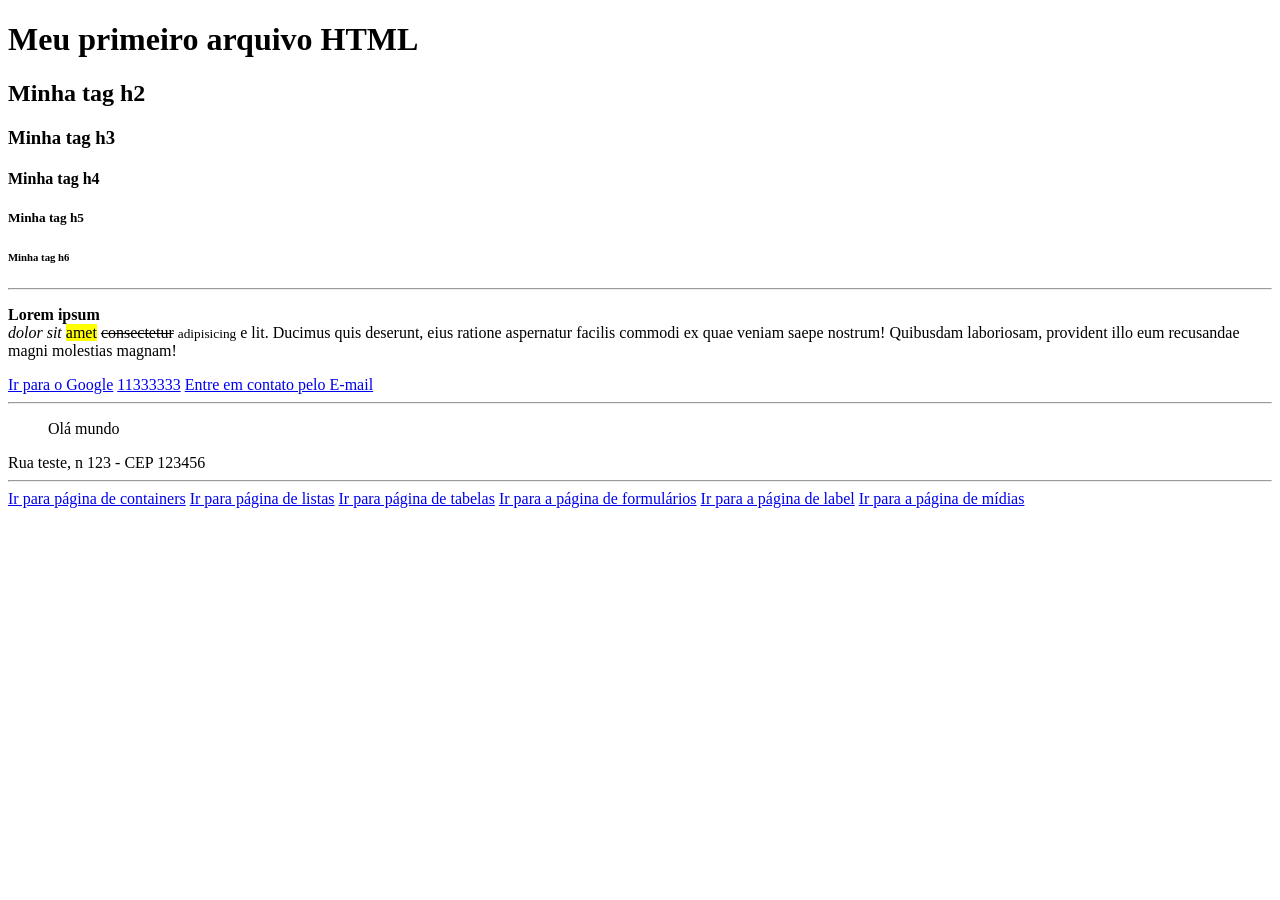
==== index.html @ 15fc605b "module 3 finish" ====
<!DOCTYPE html>
<html lang="pt-br">
<head>
    <meta charset="UTF-8">
    <meta name="viewport" content="width=device-width, initial-scale=1.0">
    <title>Aula html</title>
</head>
<body>
    <h1>Meu primeiro arquivo HTML</h1>
    <h2>Minha tag h2</h2>
    <h3>Minha tag h3</h3>
    <h4>Minha tag h4</h4>
    <h5>Minha tag h5</h5>
    <h6>Minha tag h6</h6>
    <hr />
    <p>
        <b>Lorem</b> <Strong>ipsum</Strong> <br /> 
        <i>dolor</i> <em>sit</em> <mark>amet</mark> <del>consectetur</del> <small>adipisicing</small> e <span>lit.</span> Ducimus quis deserunt, eius ratione aspernatur facilis commodi ex quae veniam saepe nostrum! Quibusdam laboriosam, provident illo eum recusandae magni molestias magnam!
    </p>
    <a href="https//google.com" title="Ir para o site do Google">Ir para o Google</a>
    <a href="tel:11333333">11333333</a>
    <a href="mailto:leandrinhoangare007@gmail.com">Entre em contato pelo E-mail</a>
    <hr />
    <blockquote>
        Olá mundo
    </blockquote>
<adress>
    Rua teste, n 123 - CEP 123456
</adress>
<hr />
<a href="./conteiners.html">Ir para página de containers</a>
<a href="./listas.html">Ir para página de listas</a>
<a href="./tabelas.html">Ir para página de tabelas</a>
<a href="./forms.html">Ir para a página de formulários</a>
<a href="./label.html">Ir para a página de label</a>
<a href="./midias.html">Ir para a página de mídias</a>
</body>
</html>
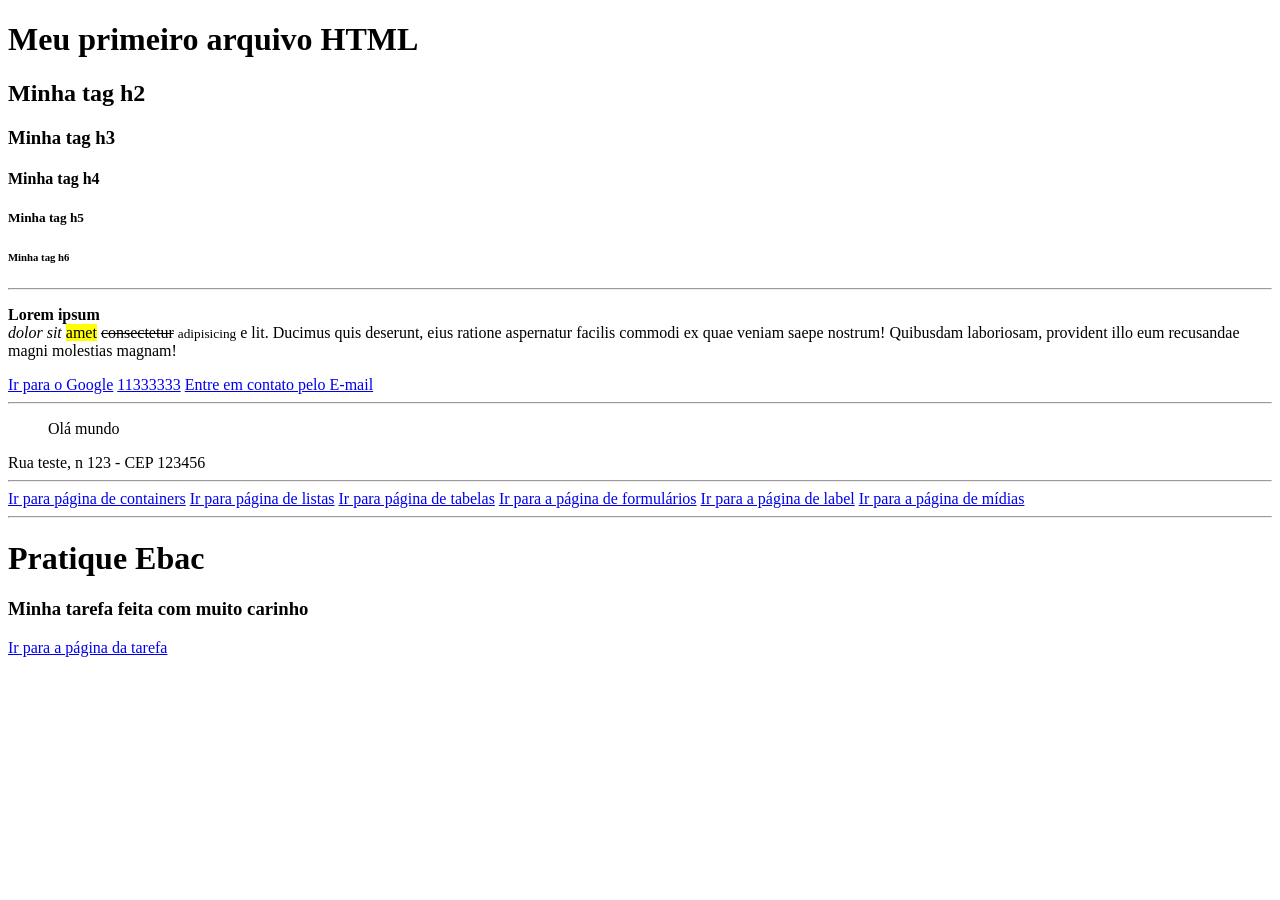
==== commit 25f9a6a2: "exercício_html" ====
--- a/index.html
+++ b/index.html
@@ -34,5 +34,11 @@
 <a href="./forms.html">Ir para a página de formulários</a>
 <a href="./label.html">Ir para a página de label</a>
 <a href="./midias.html">Ir para a página de mídias</a>
+<hr />
+<p>
+    <h1>Pratique Ebac</h1>
+    <h3>Minha tarefa feita com muito carinho</h3>
+    <a href="./task.html">Ir para a página da tarefa</a>
+</p>
 </body>
 </html>
